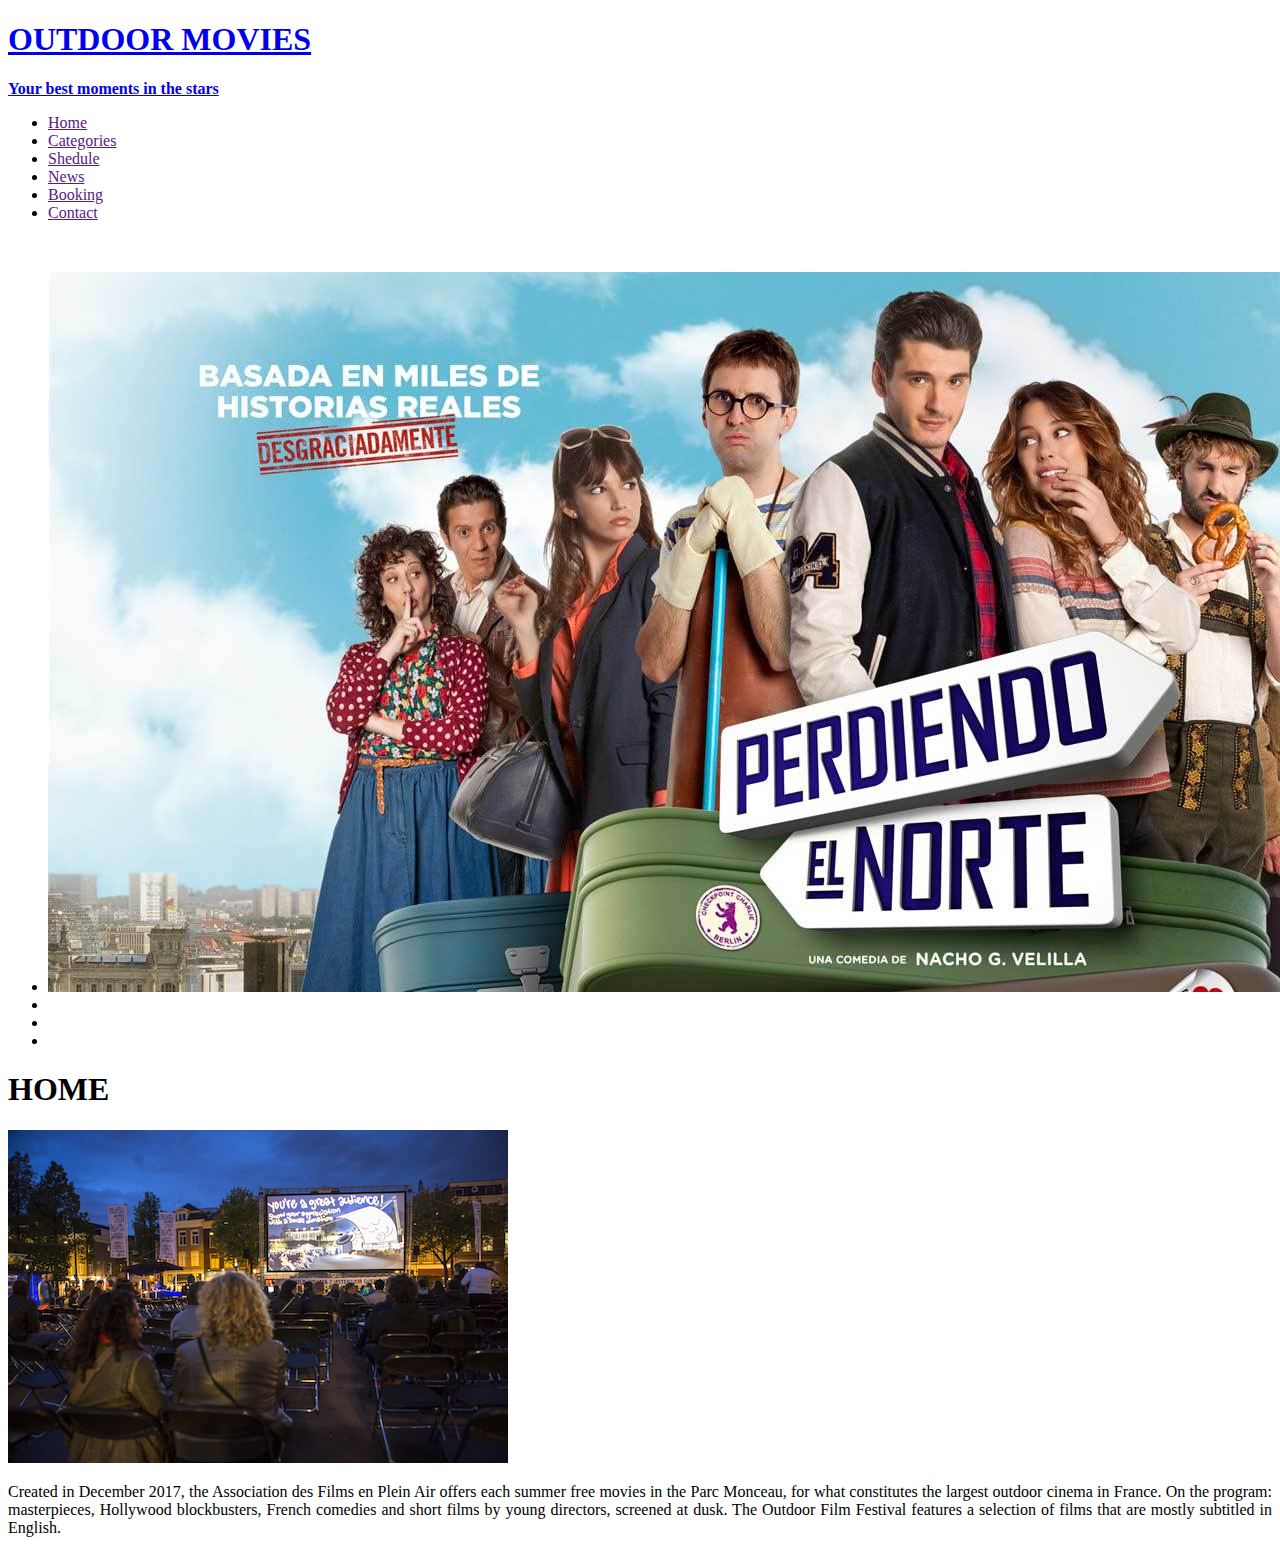
==== index.html @ b733ecfb "my new projet" ====
<!DOCTYPE html>
<html lang="en">
    <head>
        <meta charset="UTF-8">
        <link rel="stylesheet" href="css/style.css" />
        <meta name="viewport" content="width=device-width" />
        <title>OUTDOOR FILM &#8211; Your best moments in the stars</title>

    </head>
    <body class="body">
        <header id="header">
            <div id="logo">
                <div id="site-identity"><a href="localhost/outdoor_movies/"><h1>OUTDOOR MOVIES</h1>
                
                    <strong>Your best moments in the stars</strong></a>
                </div>
            </div>

            <!--Nav Main-->
            <nav id="navmain">

                <div id="menu">
                    <ul id="navbar">
                        <li id="home"><a href="">Home</a></li>
                        <li id="categories"><a href=""> Categories</a></li>
                        <li id="shedule"><a href=""> Shedule</a></li>
                        <li id="news"><a href=""> News </a></li>
                        <li id="booking"><a href=""> Booking</a></li>
                        <li id="contact"><a href=""> Contact</a></li>

                    </ul>

                </div>

            </nav>

        </header>
        <div id="header-spacer">
				&nbsp;
        </div>
        
        <!--Section Slider-->
        <div id="slide content">
            <section class="slider">
                <div class="slide">
                    <ul class="slade">
                        <li><img src="img/Perdiendo-el-Norte.jpg"/> </li>
                        <li><img src=""/> </li>
                        <li><img src=""/> </li>
                        <li><img src=""/> </li>
                    </ul>
                </div>
            </section>
        </div>

        <!--Content-->
        <div id="main-content-wrapper">
            <div id="main-contain">
                <article id="post">
                    <h1>HOME</h1>

                    <div class="page-content">
                        <article class="article1">
                            <div class="img">
                                    <p><img class="aligncenter" src="img/film_festival_parc_shutterstock_220181725.jpg" alt="Outdoor film screenings are back in fashion!" /></p>
                                    <p style="text-align: justify">
                                            Created in December 2017, the Association des Films en Plein Air offers each summer free movies in the Parc Monceau, for what constitutes the largest outdoor cinema in France. On the program: masterpieces, Hollywood blockbusters, French comedies and short films by 
                                            young directors, screened at dusk.
                                            The Outdoor Film Festival features a selection of films that are mostly 
                                            subtitled in English.
                                    </p>
                           </div>
                        </article>
                    </div>
                </article>
            </div>


        </div>

    </body>







</html>
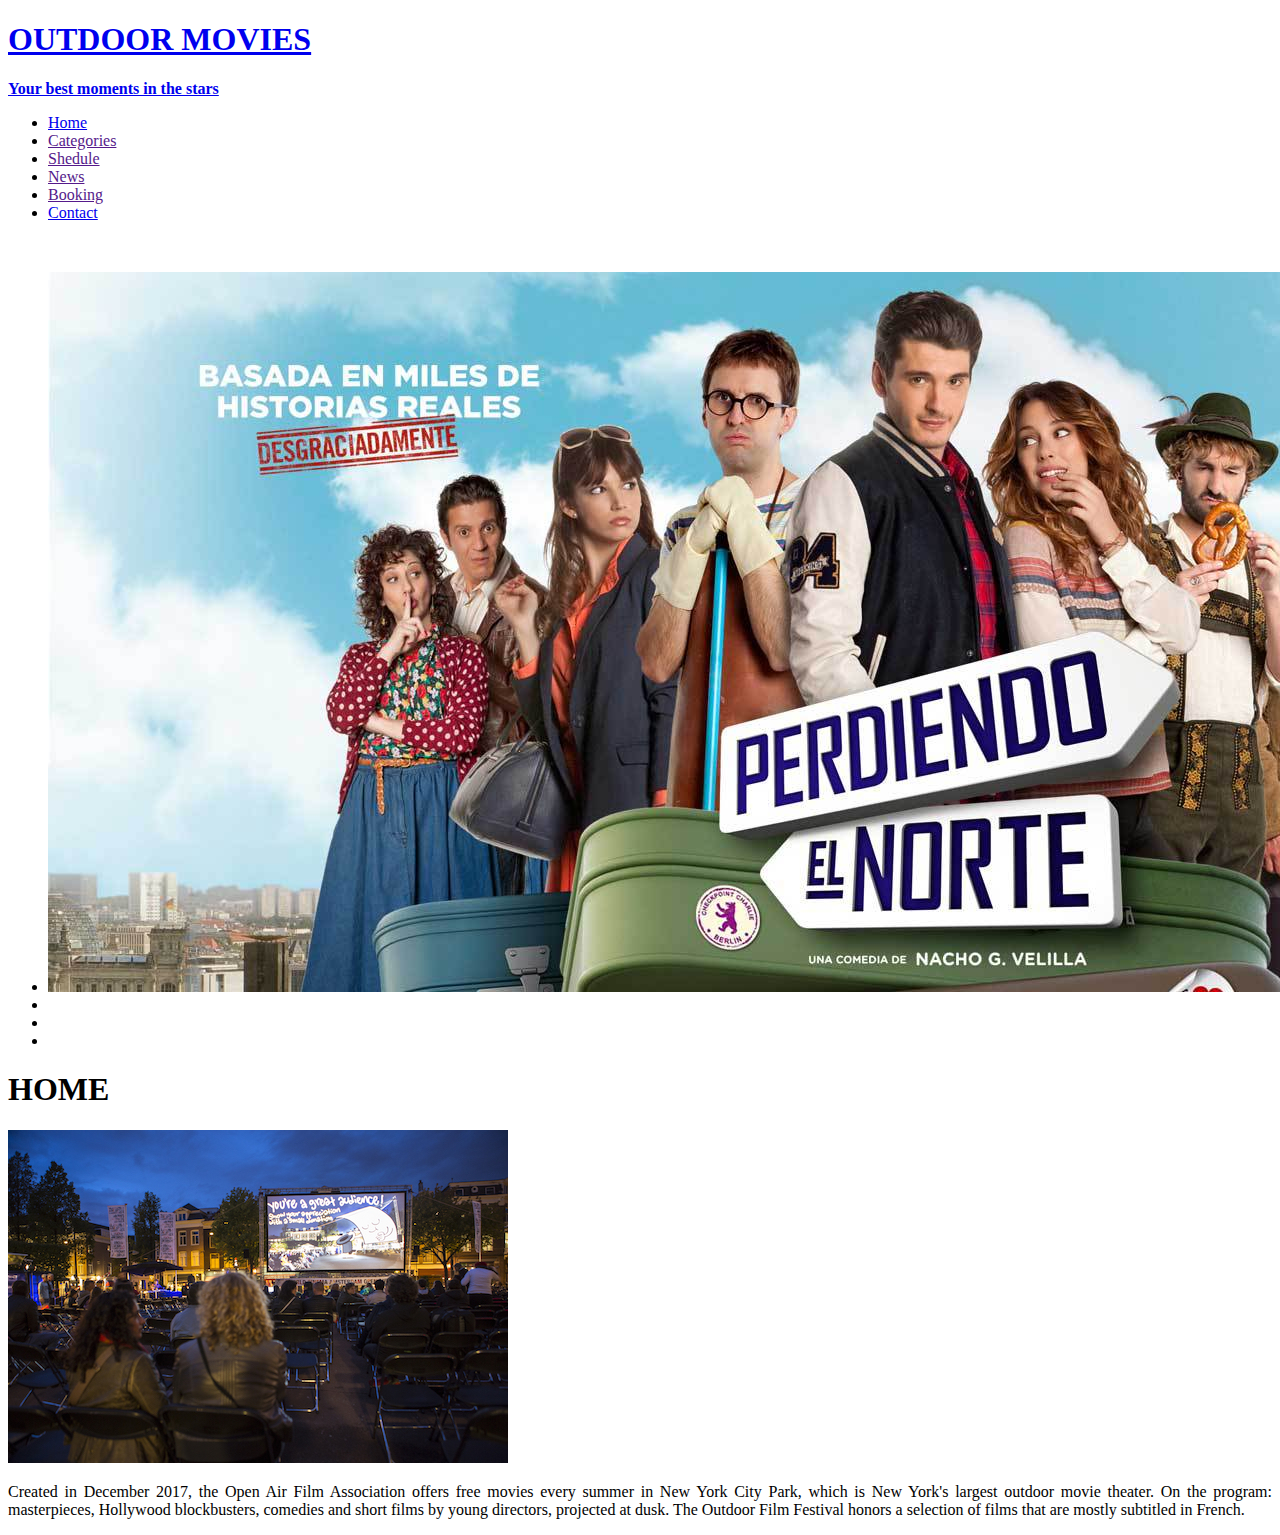
==== commit 49cc0854: "create contact and booking file" ====
--- a/index.html
+++ b/index.html
@@ -10,7 +10,7 @@
     <body class="body">
         <header id="header">
             <div id="logo">
-                <div id="site-identity"><a href="localhost/outdoor_movies/"><h1>OUTDOOR MOVIES</h1>
+                <div id="site-identity"><a href="index.html"><h1>OUTDOOR MOVIES</h1>
                 
                     <strong>Your best moments in the stars</strong></a>
                 </div>
@@ -21,12 +21,12 @@
 
                 <div id="menu">
                     <ul id="navbar">
-                        <li id="home"><a href="">Home</a></li>
+                        <li id="home"><a href="localhost/outdoor_movies/index.html">Home</a></li>
                         <li id="categories"><a href=""> Categories</a></li>
                         <li id="shedule"><a href=""> Shedule</a></li>
                         <li id="news"><a href=""> News </a></li>
                         <li id="booking"><a href=""> Booking</a></li>
-                        <li id="contact"><a href=""> Contact</a></li>
+                        <li id="contact"><a href="contact.html"> Contact</a></li>
 
                     </ul>
 
@@ -64,10 +64,10 @@
                             <div class="img">
                                     <p><img class="aligncenter" src="img/film_festival_parc_shutterstock_220181725.jpg" alt="Outdoor film screenings are back in fashion!" /></p>
                                     <p style="text-align: justify">
-                                            Created in December 2017, the Association des Films en Plein Air offers each summer free movies in the Parc Monceau, for what constitutes the largest outdoor cinema in France. On the program: masterpieces, Hollywood blockbusters, French comedies and short films by 
-                                            young directors, screened at dusk.
-                                            The Outdoor Film Festival features a selection of films that are mostly 
-                                            subtitled in English.
+                                            Created in December 2017, the Open Air Film Association offers free movies every summer in New York City Park, which is New York's 
+                                            largest outdoor movie theater. On the program: masterpieces, 
+                                            Hollywood blockbusters, comedies and short films by young directors, projected at dusk.
+                                            The Outdoor Film Festival honors a selection of films that are mostly subtitled in French.
                                     </p>
                            </div>
                         </article>
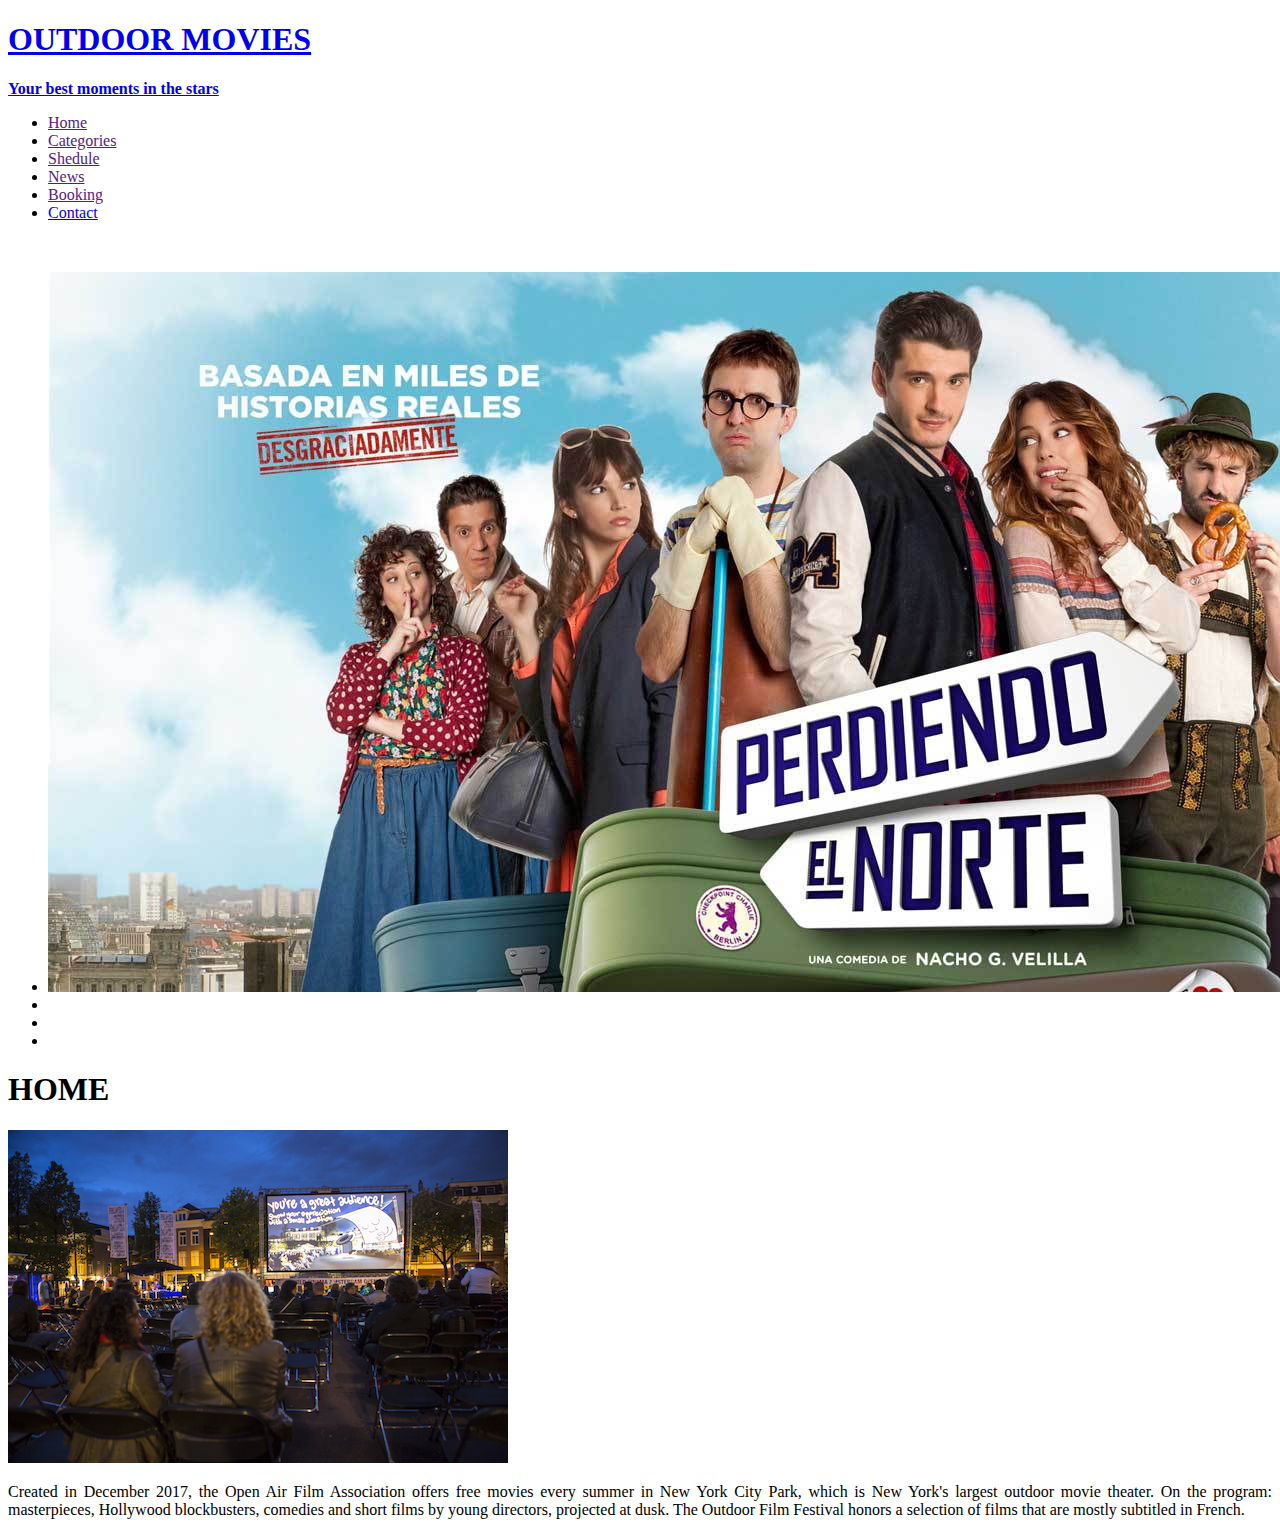
==== commit eb373ac8: "cool" ====
--- a/index.html
+++ b/index.html
@@ -21,7 +21,7 @@
 
                 <div id="menu">
                     <ul id="navbar">
-                        <li id="home"><a href="localhost/outdoor_movies/index.html">Home</a></li>
+                        <li id="home"><a href="">Home</a></li>
                         <li id="categories"><a href=""> Categories</a></li>
                         <li id="shedule"><a href=""> Shedule</a></li>
                         <li id="news"><a href=""> News </a></li>
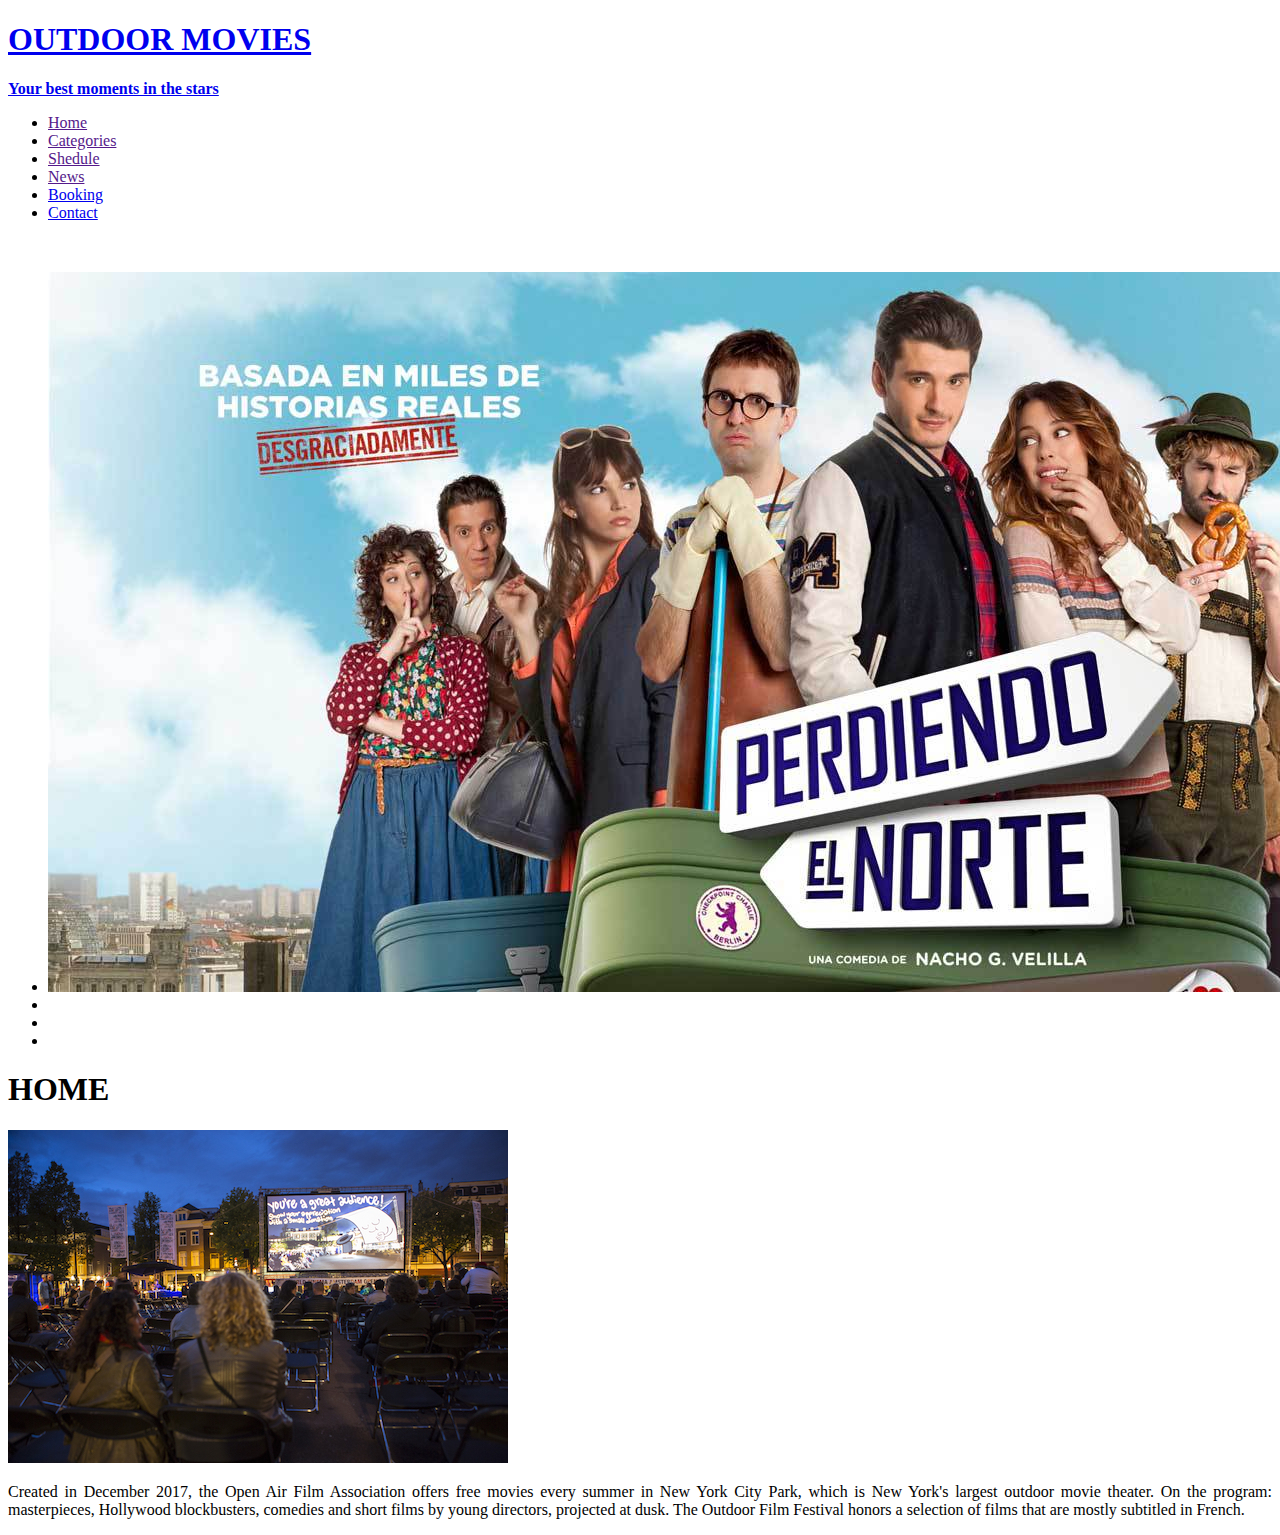
==== commit 1c5f6eaa: "cool" ====
--- a/index.html
+++ b/index.html
@@ -25,7 +25,7 @@
                         <li id="categories"><a href=""> Categories</a></li>
                         <li id="shedule"><a href=""> Shedule</a></li>
                         <li id="news"><a href=""> News </a></li>
-                        <li id="booking"><a href=""> Booking</a></li>
+                        <li id="booking"><a href="booking.html"> Booking</a></li>
                         <li id="contact"><a href="contact.html"> Contact</a></li>
 
                     </ul>
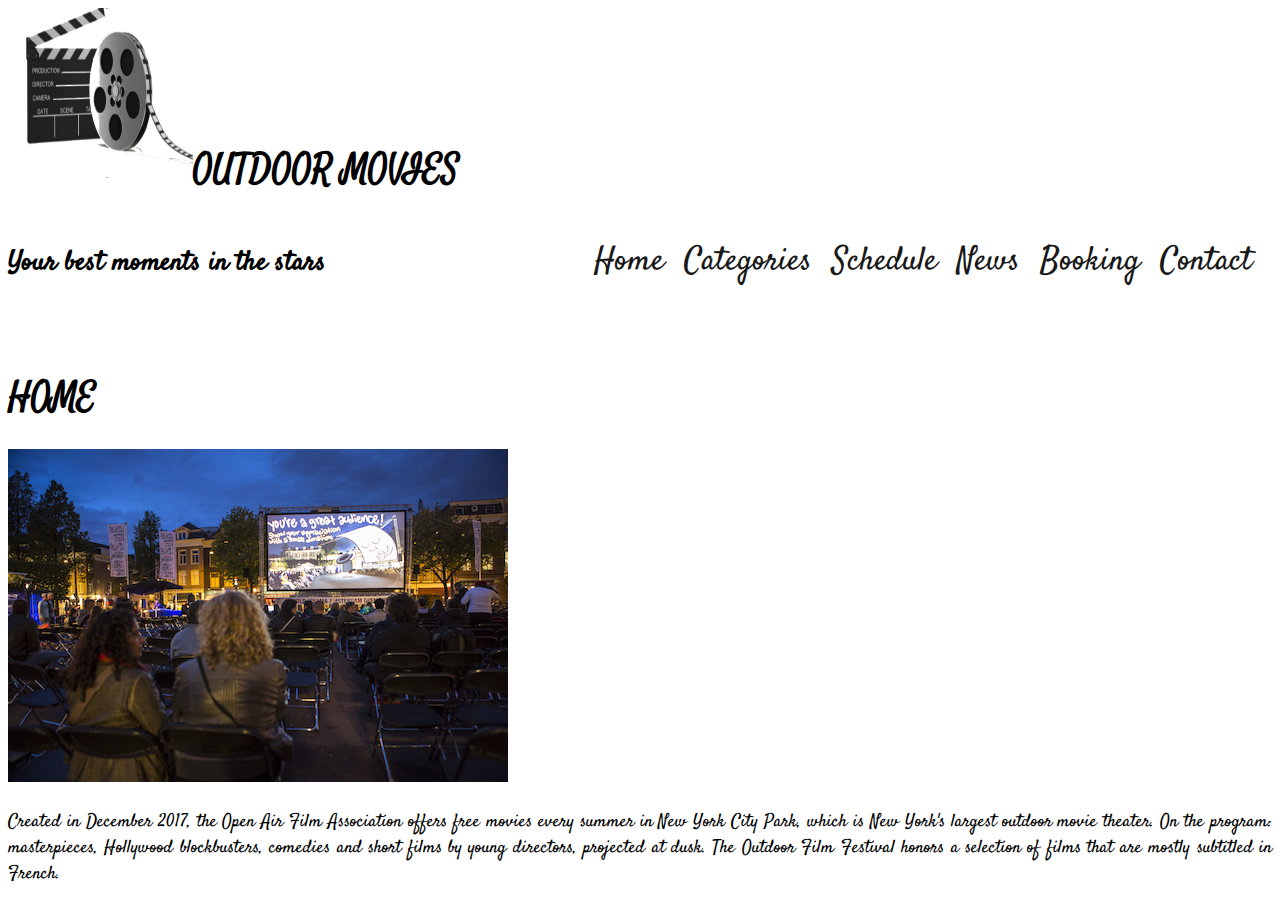
==== commit 17630263: "Creation de new file page" ====
--- a/index.html
+++ b/index.html
@@ -2,19 +2,28 @@
 <html lang="en">
     <head>
         <meta charset="UTF-8">
-        <link rel="stylesheet" href="css/style.css" />
+        <link rel="stylesheet" href="css/style.css" />  
+        <link href="https://fonts.googleapis.com/css?family=Satisfy" rel="stylesheet">
+        <style>
+            @import url('https://fonts.googleapis.com/css?family=Satisfy');
+         </style>
         <meta name="viewport" content="width=device-width" />
         <title>OUTDOOR FILM &#8211; Your best moments in the stars</title>
 
     </head>
     <body class="body">
         <header id="header">
+
+        <div id="title">    
             <div id="logo">
-                <div id="site-identity"><a href="index.html"><h1>OUTDOOR MOVIES</h1>
+                <img src="img/logo.png" style="width: 170px; height: 170px; margin-left: 15px"/>
+                <h1>OUTDOOR MOVIES</h1>
                 
-                    <strong>Your best moments in the stars</strong></a>
-                </div>
+                            
             </div>
+            <h2>Your best moments in the stars</h2>
+        </div>
+        
 
             <!--Nav Main-->
             <nav id="navmain">
@@ -23,7 +32,7 @@
                     <ul id="navbar">
                         <li id="home"><a href="">Home</a></li>
                         <li id="categories"><a href=""> Categories</a></li>
-                        <li id="shedule"><a href=""> Shedule</a></li>
+                        <li id="shedule"><a href=""> Schedule</a></li>
                         <li id="news"><a href=""> News </a></li>
                         <li id="booking"><a href="booking.html"> Booking</a></li>
                         <li id="contact"><a href="contact.html"> Contact</a></li>
@@ -33,6 +42,7 @@
                 </div>
 
             </nav>
+            
 
         </header>
         <div id="header-spacer">
@@ -40,14 +50,16 @@
         </div>
         
         <!--Section Slider-->
-        <div id="slide content">
+        <div id="slide">
             <section class="slider">
                 <div class="slide">
                     <ul class="slade">
-                        <li><img src="img/Perdiendo-el-Norte.jpg"/> </li>
+                      <!--
+                          <li><img src=""/> </li>
                         <li><img src=""/> </li>
                         <li><img src=""/> </li>
                         <li><img src=""/> </li>
+                      -->  
                     </ul>
                 </div>
             </section>
@@ -63,7 +75,7 @@
                         <article class="article1">
                             <div class="img">
                                     <p><img class="aligncenter" src="img/film_festival_parc_shutterstock_220181725.jpg" alt="Outdoor film screenings are back in fashion!" /></p>
-                                    <p style="text-align: justify">
+                                    <p>
                                             Created in December 2017, the Open Air Film Association offers free movies every summer in New York City Park, which is New York's 
                                             largest outdoor movie theater. On the program: masterpieces, 
                                             Hollywood blockbusters, comedies and short films by young directors, projected at dusk.
--- a/css/style.css
+++ b/css/style.css
@@ -0,0 +1,52 @@
+body  {
+    font-family: 'Satisfy', cursive, Liberation Serif, sans-serif, Times New Roman, Times, serif;
+    font-size: 18px;
+   
+    
+}
+
+p {
+    text-align: justify;
+    font-size: 18px;
+    
+}
+
+header {
+    background: url('img/separator.png') repeat-x bottom;
+    display: flex;
+    justify-content:space-between; 
+    align-items: flex-end;
+}
+
+#logo{
+    display: flex;
+    flex-direction: row;
+    align-items: baseline;
+
+}
+
+ul{
+    list-style-type: none;
+    display: flex;
+}
+
+li{
+    margin-right: 20px;
+    font-size: 25px;
+}
+
+#navbar a{
+    font-size: 1.3em;
+    color: #181818;
+    text-decoration: none;
+}
+
+
+#navbar a:hover{
+    color: #760001;
+    border-bottom: 3px solid #760001;
+}
+
+#slide{
+    
+}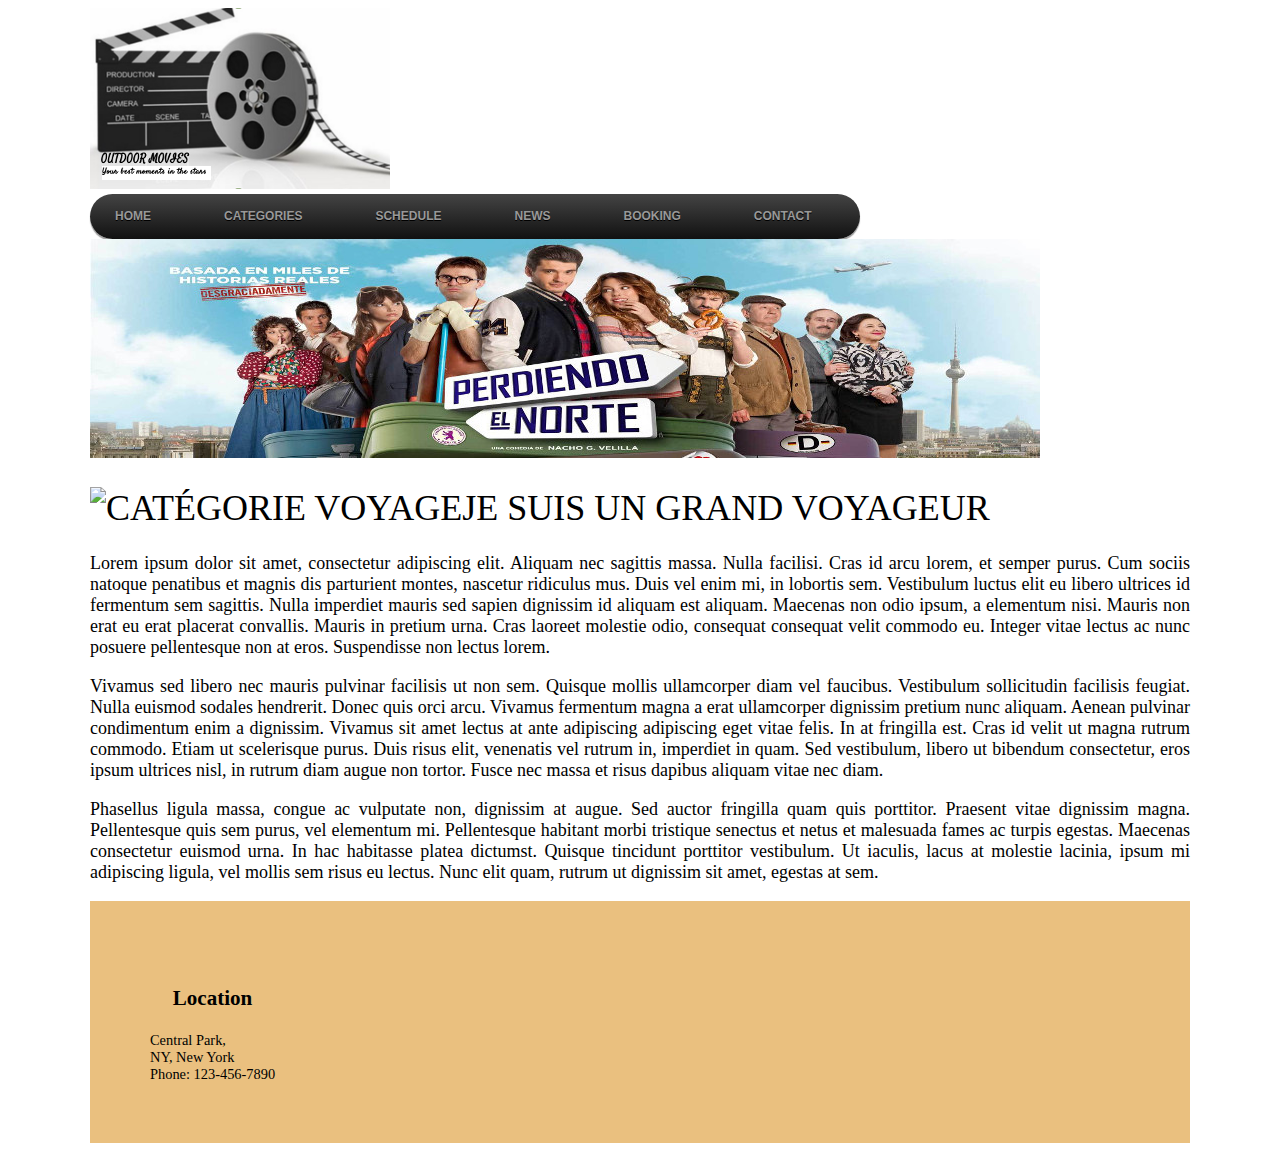
==== commit 2023876d: "main menu" ====
--- a/index.html
+++ b/index.html
@@ -1,101 +1,104 @@
 <!DOCTYPE html>
-<html lang="en">
-    <head>
-        <meta charset="UTF-8">
-        <link rel="stylesheet" href="css/style.css" />  
-        <link href="https://fonts.googleapis.com/css?family=Satisfy" rel="stylesheet">
-        <style>
-            @import url('https://fonts.googleapis.com/css?family=Satisfy');
-         </style>
-        <meta name="viewport" content="width=device-width" />
-        <title>OUTDOOR FILM &#8211; Your best moments in the stars</title>
+<html>
 
-    </head>
-    <body class="body">
-        <header id="header">
+<head>
+    <meta charset="UTF-8">
+    <link rel="stylesheet" href="css/style.css" />
+    <link href="https://fonts.googleapis.com/css?family=Satisfy" rel="stylesheet">
+    <style>
+        @import url('https://fonts.googleapis.com/css?family=Satisfy');
+    </style>
+    <meta name="viewport" content="width=device-width" />
+    <title>OUTDOOR FILM &#8211; Your best moments in the stars</title>
+</head>
 
-        <div id="title">    
-            <div id="logo">
-                <img src="img/logo.png" style="width: 170px; height: 170px; margin-left: 15px"/>
-                <h1>OUTDOOR MOVIES</h1>
-                
-                            
-            </div>
-            <h2>Your best moments in the stars</h2>
-        </div>
-        
+<body>
+    <div id="main-contain">
+        <header>
+            <div id="nav" class="clear">
+                <div class="title">
+                    <div class="logo">
+                        <img src="img/LOLO.png" alt="OutDoor Movies" />
 
-            <!--Nav Main-->
-            <nav id="navmain">
-
-                <div id="menu">
-                    <ul id="navbar">
-                        <li id="home"><a href="">Home</a></li>
-                        <li id="categories"><a href=""> Categories</a></li>
-                        <li id="shedule"><a href=""> Schedule</a></li>
-                        <li id="news"><a href=""> News </a></li>
-                        <li id="booking"><a href="booking.html"> Booking</a></li>
-                        <li id="contact"><a href="contact.html"> Contact</a></li>
-
-                    </ul>
+                    </div>
 
                 </div>
 
-            </nav>
-            
+                <div class="nav-list">
+                   
 
+                        <ul id="menu">
+                            <li><a href="index.html">Home</a></li>
+                            <li>
+                                <a href="categories.html">Categories</a>
+                                <ul>
+                                    <li><a href="#">Actions</a></li>
+                                    <li><a href="#">Dramas</a></li>
+                                    <li><a href="#">Fictions</a></li>
+                                    
+                                </ul>
+                            </li>
+
+                            <li><a href="schedule.html">Schedule</a></li>
+                            <li><a href="news.html">News</a></li>
+                            <li><a href="booking.html">Booking</a></li>
+                            <li><a href="contact.html">Contact</a></li>
+                        </ul>
+                    
+
+                </div>
+            </div>
         </header>
-        <div id="header-spacer">
-				&nbsp;
-        </div>
-        
-        <!--Section Slider-->
-        <div id="slide">
-            <section class="slider">
-                <div class="slide">
-                    <ul class="slade">
-                      <!--
-                          <li><img src=""/> </li>
-                        <li><img src=""/> </li>
-                        <li><img src=""/> </li>
-                        <li><img src=""/> </li>
-                      -->  
-                    </ul>
-                </div>
-            </section>
+
+        <div id="banner">
+            <div id="slider">
+                <img src="img/p12.jpg" alt="" />
+            </div>
         </div>
 
-        <!--Content-->
-        <div id="main-content-wrapper">
-            <div id="main-contain">
-                <article id="post">
-                    <h1>HOME</h1>
+        <section>
+            <article>
+                <h1><img src="images/ico_epingle.png" alt="Catégorie voyage" class="ico_categorie" />Je suis un grand
+                    voyageur</h1>
+                <p>Lorem ipsum dolor sit amet, consectetur adipiscing elit. Aliquam nec sagittis massa. Nulla facilisi.
+                    Cras id arcu lorem, et semper purus. Cum sociis natoque penatibus et magnis dis parturient montes,
+                    nascetur ridiculus mus. Duis vel enim mi, in lobortis sem. Vestibulum luctus elit eu libero ultrices
+                    id fermentum sem sagittis. Nulla imperdiet mauris sed sapien dignissim id aliquam est aliquam.
+                    Maecenas non odio ipsum, a elementum nisi. Mauris non erat eu erat placerat convallis. Mauris in
+                    pretium urna. Cras laoreet molestie odio, consequat consequat velit commodo eu. Integer vitae lectus
+                    ac nunc posuere pellentesque non at eros. Suspendisse non lectus lorem.</p>
+                <p>Vivamus sed libero nec mauris pulvinar facilisis ut non sem. Quisque mollis ullamcorper diam vel
+                    faucibus. Vestibulum sollicitudin facilisis feugiat. Nulla euismod sodales hendrerit. Donec quis
+                    orci arcu. Vivamus fermentum magna a erat ullamcorper dignissim pretium nunc aliquam. Aenean
+                    pulvinar condimentum enim a dignissim. Vivamus sit amet lectus at ante adipiscing adipiscing eget
+                    vitae felis. In at fringilla est. Cras id velit ut magna rutrum commodo. Etiam ut scelerisque purus.
+                    Duis risus elit, venenatis vel rutrum in, imperdiet in quam. Sed vestibulum, libero ut bibendum
+                    consectetur, eros ipsum ultrices nisl, in rutrum diam augue non tortor. Fusce nec massa et risus
+                    dapibus aliquam vitae nec diam.</p>
+                <p>Phasellus ligula massa, congue ac vulputate non, dignissim at augue. Sed auctor fringilla quam quis
+                    porttitor. Praesent vitae dignissim magna. Pellentesque quis sem purus, vel elementum mi.
+                    Pellentesque habitant morbi tristique senectus et netus et malesuada fames ac turpis egestas.
+                    Maecenas consectetur euismod urna. In hac habitasse platea dictumst. Quisque tincidunt porttitor
+                    vestibulum. Ut iaculis, lacus at molestie lacinia, ipsum mi adipiscing ligula, vel mollis sem risus
+                    eu lectus. Nunc elit quam, rutrum ut dignissim sit amet, egestas at sem.</p>
+            </article>
+        </section>
 
-                    <div class="page-content">
-                        <article class="article1">
-                            <div class="img">
-                                    <p><img class="aligncenter" src="img/film_festival_parc_shutterstock_220181725.jpg" alt="Outdoor film screenings are back in fashion!" /></p>
-                                    <p>
-                                            Created in December 2017, the Open Air Film Association offers free movies every summer in New York City Park, which is New York's 
-                                            largest outdoor movie theater. On the program: masterpieces, 
-                                            Hollywood blockbusters, comedies and short films by young directors, projected at dusk.
-                                            The Outdoor Film Festival honors a selection of films that are mostly subtitled in French.
-                                    </p>
-                           </div>
-                        </article>
-                    </div>
-                </article>
+        <footer>
+
+            <div id="foot">
+                <div class="address">
+                    <h3>Location</h3>
+                    <p class="lead mb-0">Central Park,
+                        <br> NY, New York
+                        <br> Phone: 123-456-7890
+                    </p>
+                </div>
             </div>
 
 
-        </div>
-
-    </body>
-
-
-
-
-
-
+        </footer>
+    </div>
+</body>
 
 </html>--- a/css/style.css
+++ b/css/style.css
@@ -1,52 +1,298 @@
 body  {
-    font-family: 'Satisfy', cursive, Liberation Serif, sans-serif, Times New Roman, Times, serif;
+    font-family: Liberation Serif, sans-serif, Times New Roman, Times, serif;
     font-size: 18px;
-   
-    
-}
-
-p {
+    
+}
+
+p{
     text-align: justify;
+    font-weight: 18px;
+}
+
+#main-contain{
+    width: 1100px;
+    margin: auto;
+}
+
+section h1, footer h1, nav a{
+    font-weight: normal;
+    text-transform: uppercase;
+}
+
+
+header {
+    background: url("img/separator.png") repeat-x bottom;
+    display: flex;
+    justify-content: space-between;
+    flex-wrap: wrap;
+    align-items: flex-end;
+}
+
+.title{
+    display: flex;
+    flex-direction: column;
+}
+
+
+
+#logo{
+    width: 59px;
+    height: 60px;
+    float: left;
+}
+
+
+
+
+/*****/
+
+/* Principal */
+#menu{
+    width: 100%;
+    margin: 0;
+    padding: 10px 0 0 0;
+    list-style: none;
+    background: #111;
+    background: -moz-linear-gradient(#444, #111);
+    background: -webkit-gradient(linear,left bottom,left top,color-stop(0, #111),color-stop(1, #444));
+    background: -webkit-linear-gradient(#444, #111);
+    background: -o-linear-gradient(#444, #111);
+    background: -ms-linear-gradient(#444, #111);
+    background: linear-gradient(#444, #111);
+    -moz-border-radius: 50px;
+    border-radius: 50px;
+    -moz-box-shadow: 0 2px 1px #9c9c9c;
+    -webkit-box-shadow: 0 2px 1px #9c9c9c;
+    box-shadow: 0 2px 1px #9c9c9c;
+    
+}
+
+#menu li{
+    float: left;
+    padding: 0 0 10px 0;
+    position: relative;
+    margin-right: 23px;
+    
+}
+
+
+
+
+
+#menu a{
+    float: left;
+    height: 25px;
+    padding: 0 25px;
+    color: #999;
+    text-transform: uppercase;
+    font: bold 12px/25px Arial, Helvetica;
+    text-decoration: none;
+    text-shadow: 0 1px 0 #000;
+}
+
+#menu li:hover > a{
+    color: #fafafa;
+}
+
+*html #menu li a:hover{ /* IE6 */
+    color: #fafafa;
+}
+
+#menu li:hover > ul{
+    display: block;
+}
+
+/* Sous-menu */
+
+#menu ul{
+list-style: none;
+margin: 0;
+padding: 0;
+display: none;
+position: absolute;
+top: 35px;
+left: 0;
+z-index: 99999;
+background: #444;
+background: -moz-linear-gradient(#444, #111);
+background: -webkit-gradient(linear,left bottom,left top,color-stop(0, #111),color-stop(1, #444));
+background: -webkit-linear-gradient(#444, #111);
+background: -o-linear-gradient(#444, #111);
+background: -ms-linear-gradient(#444, #111);
+background: linear-gradient(#444, #111);
+-moz-border-radius: 5px;
+border-radius: 5px;
+}
+
+#menu ul li{
+float: none;
+margin: 0;
+padding: 0;
+display: block;
+-moz-box-shadow: 0 1px 0 #111111, 0 2px 0 #777777;
+-webkit-box-shadow: 0 1px 0 #111111, 0 2px 0 #777777;
+box-shadow: 0 1px 0 #111111, 0 2px 0 #777777;
+
+}
+
+#menu ul li:last-child{
+-moz-box-shadow: none;
+-webkit-box-shadow: none;
+box-shadow: none;
+}
+
+#menu ul a{
+padding: 10px;
+height: auto;
+line-height: 1;
+display: block;
+white-space: nowrap;
+float: none;
+text-transform: none;
+}
+
+*html #menu ul a{ 
+    height: 10px;
+    width: 150px;
+}
+
+*:first-child+html #menu ul a{ 
+    height: 10px;
+    width: 150px;
+}
+
+#menu ul a:hover{
+    background: #0186ba;
+    background: -moz-linear-gradient(#04acec,  #0186ba);
+    background: -webkit-gradient(linear, left top, left bottom, from(#04acec), to(#0186ba));
+    background: -webkit-linear-gradient(#04acec,  #0186ba);
+    background: -o-linear-gradient(#04acec,  #0186ba);
+    background: -ms-linear-gradient(#04acec,  #0186ba);
+    background: linear-gradient(#04acec,  #0186ba);
+}
+
+#menu ul li:first-child a{
+-moz-border-radius: 5px 5px 0 0;
+-webkit-border-radius: 5px 5px 0 0;
+border-radius: 5px 5px 0 0;
+}
+
+#menu ul li:first-child a:after{
+content: '';
+position: absolute;
+left: 30px;
+top: -8px;
+width: 0;
+height: 0;
+border-left: 5px solid transparent;
+border-right: 5px solid transparent;
+border-bottom: 8px solid #444;
+}
+
+#menu ul li:first-child a:hover:after{
+border-bottom-color: #04acec;
+}
+
+#menu ul li:last-child a{
+-moz-border-radius: 0 0 5px 5px;
+-webkit-border-radius: 0 0 5px 5px;
+border-radius: 0 0 5px 5px;
+}
+
+/* Rétablissement du flottement */
+#menu:after{
+    visibility: hidden;
+    display: block;
+    font-size: 0;
+    content: " ";
+    clear: both;
+    height: 0;
+}
+
+* html #menu             { zoom: 1; } /* IE6 */
+*:first-child+html #menu { zoom: 1; } /* IE7 */
+
+
+
+
+
+
+/******
+nav > ul{
+    display: flex;
+	position: relative;
+	margin-bottom: 40px; 
+    color: #373a3c;
+    float: right;
+    list-style-type: none;
+
+    margin: 0px;
+    padding: 0px;   
+}
+
+
+
+
+#nav .logo{
+    float: left;
+} 
+
+#nav .nav-list { 
+	float: right;
+	font-weight: bold;
+	font-size: 16px;
+}
+
+#nav .nav-list a { 
+    color: #000;
+    text-decoration: none;
     font-size: 18px;
-    
-}
-
-header {
-    background: url('img/separator.png') repeat-x bottom;
-    display: flex;
-    justify-content:space-between; 
-    align-items: flex-end;
-}
-
-#logo{
-    display: flex;
-    flex-direction: row;
-    align-items: baseline;
-
-}
-
-ul{
-    list-style-type: none;
-    display: flex;
-}
-
-li{
-    margin-right: 20px;
-    font-size: 25px;
-}
-
-#navbar a{
-    font-size: 1.3em;
-    color: #181818;
-    text-decoration: none;
-}
-
-
-#navbar a:hover{
-    color: #760001;
-    border-bottom: 3px solid #760001;
-}
-
-#slide{
-    
-}+    font-weight: bold;
+}
+
+ul.navbar {
+	display: block;
+	text-align: right;
+    margin: 15% 0 0 0;
+    display: block;
+}
+
+.navbar li {
+	font-size: 16px;
+	display: inline;
+	margin-right: 23px;
+}
+
+/********************?/
+
+
+
+/* Footer */
+
+footer
+{
+    display: flex;
+    background:  #EAC07F;
+    padding-top: 25px;
+    color: black;
+    
+}
+
+.address{
+    
+    text-align: center;
+    margin: 60px;
+
+}
+
+footer p, footer ul
+{
+    font-size: 0.8em;
+}
+
+footer h1
+{
+    font-size: 1.1em;
+}
+
+
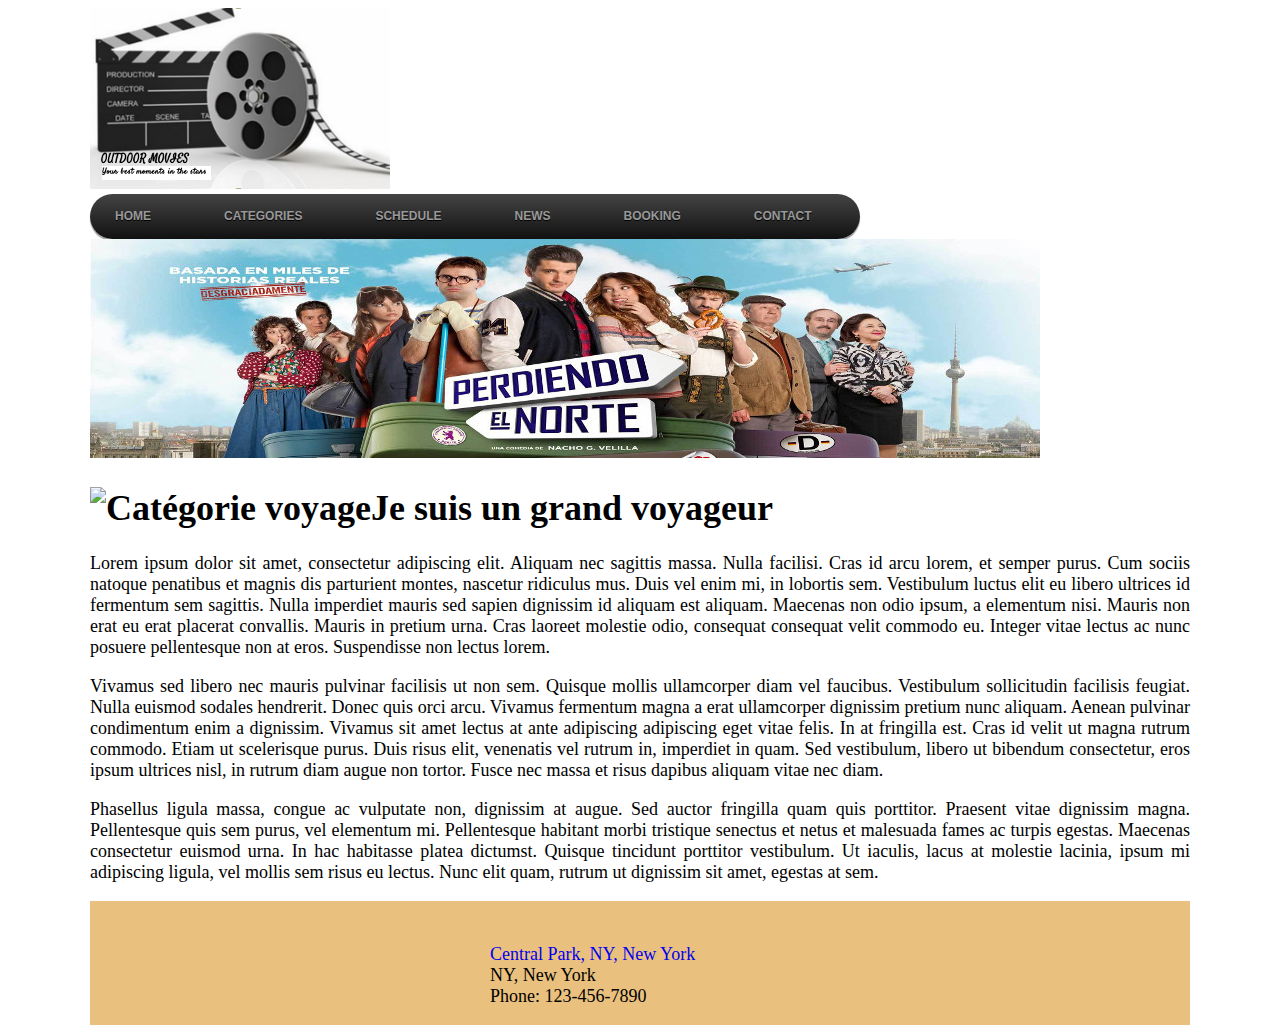
==== commit 2487f960: "add the contact form" ====
--- a/index.html
+++ b/index.html
@@ -8,7 +8,7 @@
     <style>
         @import url('https://fonts.googleapis.com/css?family=Satisfy');
     </style>
-    <meta name="viewport" content="width=device-width" />
+    <meta name="viewport" content="width=device-width, initial-scale=1">
     <title>OUTDOOR FILM &#8211; Your best moments in the stars</title>
 </head>
 
@@ -84,21 +84,21 @@
             </article>
         </section>
 
-        <footer>
+        <footer class="footer">
 
-            <div id="foot">
-                <div class="address">
-                    <h3>Location</h3>
-                    <p class="lead mb-0">Central Park,
+            <div class="map">
+                    <p> <a href="https://goo.gl/maps/g3VGrzSTog82">Central Park, NY, New York</a>
                         <br> NY, New York
                         <br> Phone: 123-456-7890
                     </p>
-                </div>
             </div>
 
-
+                    
+                    
         </footer>
     </div>
 </body>
 
-</html>+</html>
+
+
--- a/css/style.css
+++ b/css/style.css
@@ -14,7 +14,7 @@
     margin: auto;
 }
 
-section h1, footer h1, nav a{
+section h1, , nav a{
     font-weight: normal;
     text-transform: uppercase;
 }
@@ -75,6 +75,11 @@
     
 }
 
+.nav-list{
+    margin-right: 50px;
+    
+}
+
 
 
 
@@ -278,21 +283,61 @@
     
 }
 
-.address{
-    
+
+
+.footer  a
+{
+    text-decoration: none;
+}
+
+.footer h3 {
     text-align: center;
-    margin: 60px;
-
-}
-
-footer p, footer ul
-{
-    font-size: 0.8em;
-}
-
-footer h1
-{
-    font-size: 1.1em;
-}
-
-
+    margin-right: 23px;
+} 
+
+.map{
+    text-align: center;
+    margin-left: 400px;
+}
+
+
+
+
+/*
+* Contact form
+*/
+
+<style>
+body {font-family: Arial, Helvetica, sans-serif;}
+* {box-sizing: border-box;}
+
+input[type=text], select, textarea {
+  width: 100%;
+  padding: 12px;
+  border: 1px solid #ccc;
+  border-radius: 4px;
+  box-sizing: border-box;
+  margin-top: 6px;
+  margin-bottom: 16px;
+  resize: vertical;
+}
+
+input[type=submit] {
+  background-color: #4CAF50;
+  color: white;
+  padding: 12px 20px;
+  border: none;
+  border-radius: 4px;
+  cursor: pointer;
+}
+
+input[type=submit]:hover {
+  background-color: #45a049;
+}
+
+.container {
+  border-radius: 5px;
+  background-color: #f2f2f2;
+  padding: 20px;
+}
+</style>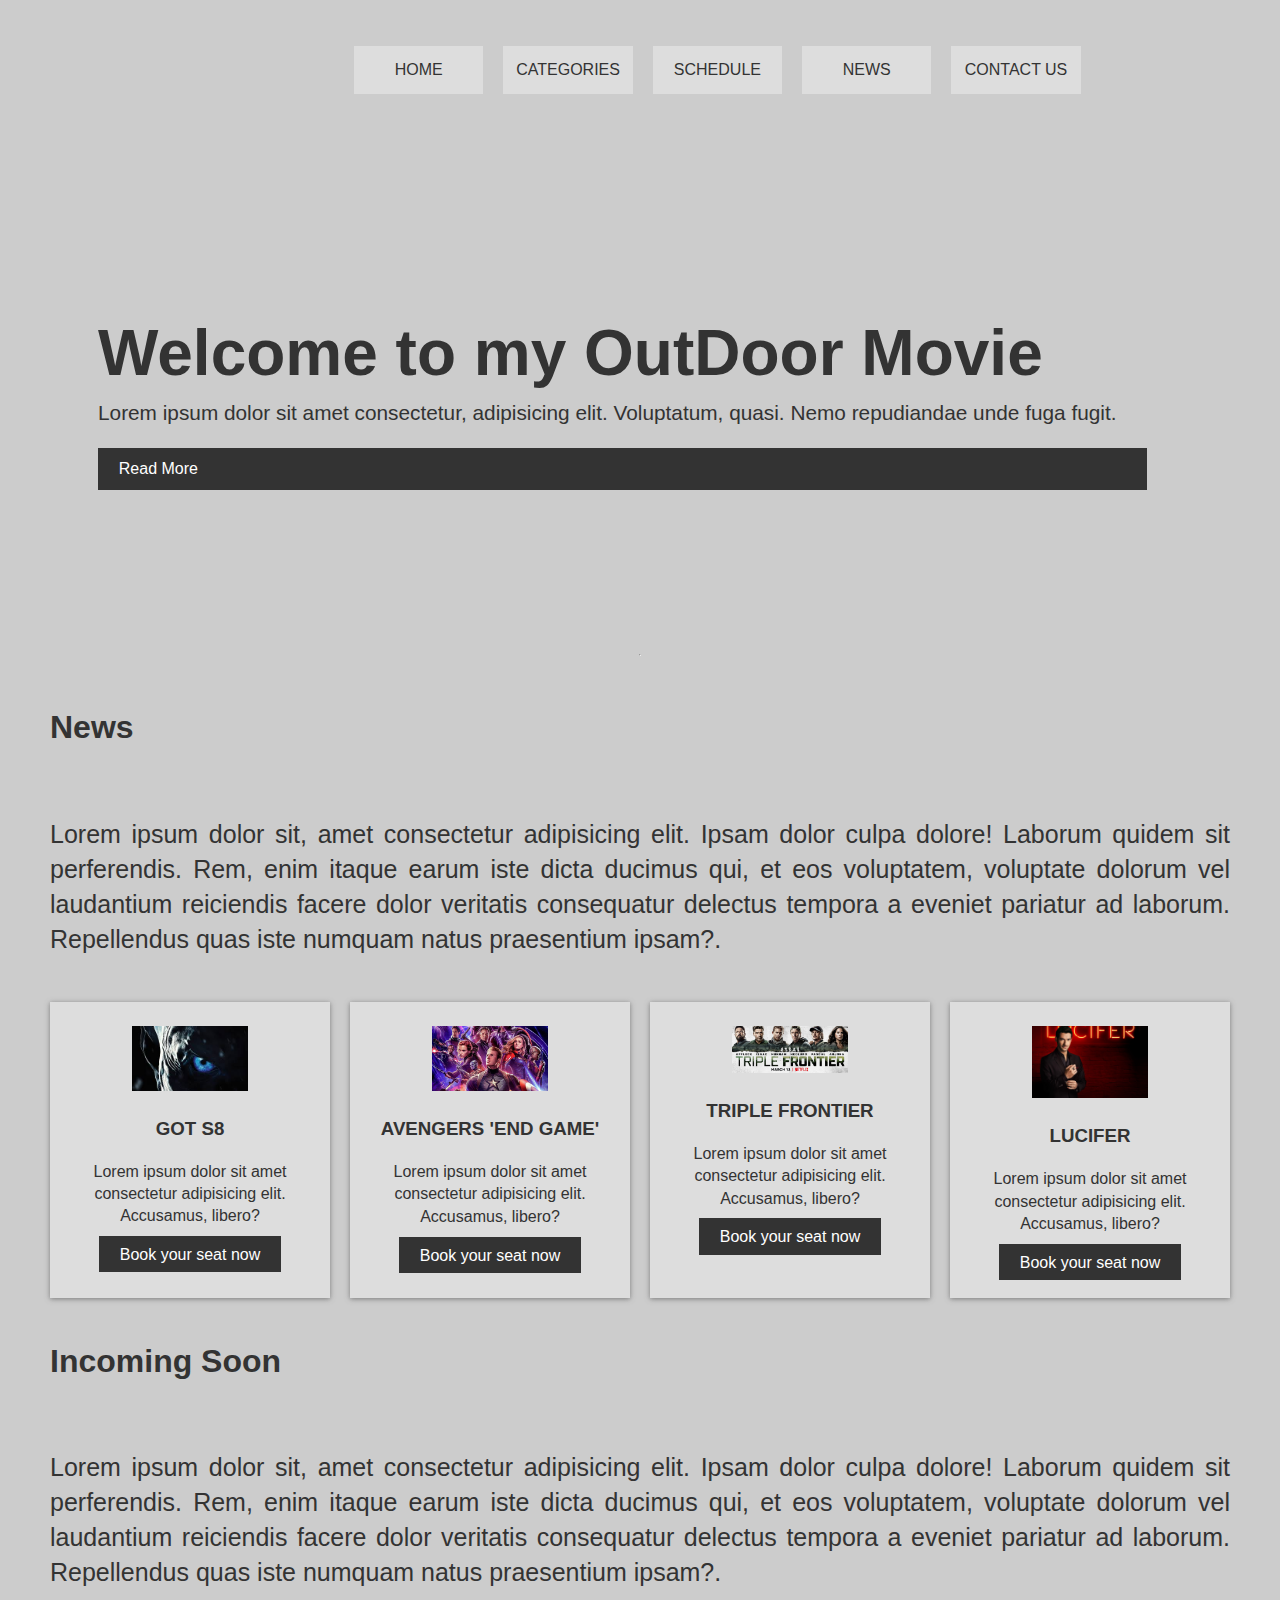
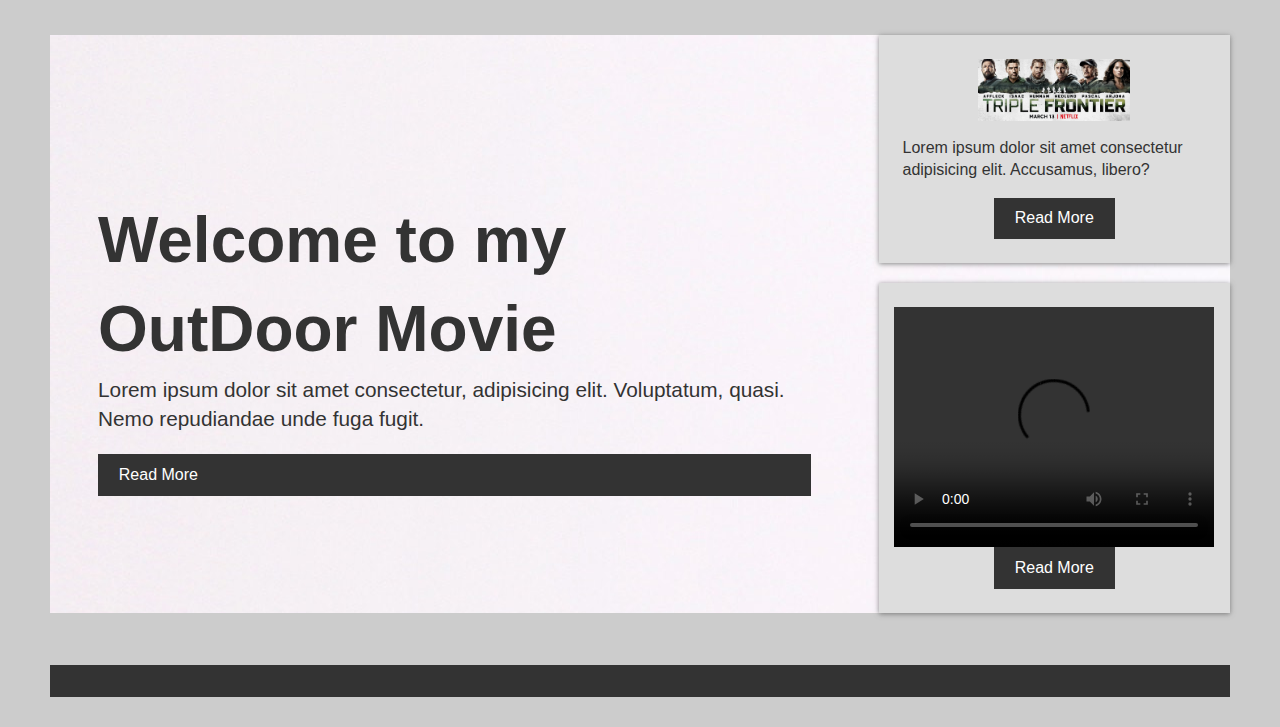
==== commit 3340dae4: "update web site" ====
--- a/index.html
+++ b/index.html
@@ -1,104 +1,202 @@
 <!DOCTYPE html>
-<html>
+<html lang="en">
 
 <head>
     <meta charset="UTF-8">
-    <link rel="stylesheet" href="css/style.css" />
-    <link href="https://fonts.googleapis.com/css?family=Satisfy" rel="stylesheet">
-    <style>
-        @import url('https://fonts.googleapis.com/css?family=Satisfy');
-    </style>
-    <meta name="viewport" content="width=device-width, initial-scale=1">
-    <title>OUTDOOR FILM &#8211; Your best moments in the stars</title>
+    <meta name="viewport" content="width=device-width, initial-scale=1.0">
+    <meta http-equiv="X-UA-Compatible" content="ie=edge">
+    <title>OUTDOOR MOVIES</title>
+
+    <link rel="stylesheet" href="https://use.fontawesome.com/releases/v5.8.1/css/all.css"
+        integrity="sha384-50oBUHEmvpQ+1lW4y57PTFmhCaXp0ML5d60M1M7uH2+nqUivzIebhndOJK28anvf" crossorigin="anonymous">
+
+    <link rel="stylesheet" href="css/style.css">
+    <script type="text/javascript" src="js/main.js"></script>
 </head>
 
-<body>
-    <div id="main-contain">
-        <header>
-            <div id="nav" class="clear">
-                <div class="title">
-                    <div class="logo">
-                        <img src="img/LOLO.png" alt="OutDoor Movies" />
-
-                    </div>
-
-                </div>
-
-                <div class="nav-list">
-                   
-
-                        <ul id="menu">
-                            <li><a href="index.html">Home</a></li>
-                            <li>
-                                <a href="categories.html">Categories</a>
-                                <ul>
-                                    <li><a href="#">Actions</a></li>
-                                    <li><a href="#">Dramas</a></li>
-                                    <li><a href="#">Fictions</a></li>
-                                    
-                                </ul>
-                            </li>
-
-                            <li><a href="schedule.html">Schedule</a></li>
-                            <li><a href="news.html">News</a></li>
-                            <li><a href="booking.html">Booking</a></li>
-                            <li><a href="contact.html">Contact</a></li>
-                        </ul>
-                    
-
-                </div>
-            </div>
-        </header>
-
-        <div id="banner">
-            <div id="slider">
-                <img src="img/p12.jpg" alt="" />
-            </div>
-        </div>
-
-        <section>
-            <article>
-                <h1><img src="images/ico_epingle.png" alt="Catégorie voyage" class="ico_categorie" />Je suis un grand
-                    voyageur</h1>
-                <p>Lorem ipsum dolor sit amet, consectetur adipiscing elit. Aliquam nec sagittis massa. Nulla facilisi.
-                    Cras id arcu lorem, et semper purus. Cum sociis natoque penatibus et magnis dis parturient montes,
-                    nascetur ridiculus mus. Duis vel enim mi, in lobortis sem. Vestibulum luctus elit eu libero ultrices
-                    id fermentum sem sagittis. Nulla imperdiet mauris sed sapien dignissim id aliquam est aliquam.
-                    Maecenas non odio ipsum, a elementum nisi. Mauris non erat eu erat placerat convallis. Mauris in
-                    pretium urna. Cras laoreet molestie odio, consequat consequat velit commodo eu. Integer vitae lectus
-                    ac nunc posuere pellentesque non at eros. Suspendisse non lectus lorem.</p>
-                <p>Vivamus sed libero nec mauris pulvinar facilisis ut non sem. Quisque mollis ullamcorper diam vel
-                    faucibus. Vestibulum sollicitudin facilisis feugiat. Nulla euismod sodales hendrerit. Donec quis
-                    orci arcu. Vivamus fermentum magna a erat ullamcorper dignissim pretium nunc aliquam. Aenean
-                    pulvinar condimentum enim a dignissim. Vivamus sit amet lectus at ante adipiscing adipiscing eget
-                    vitae felis. In at fringilla est. Cras id velit ut magna rutrum commodo. Etiam ut scelerisque purus.
-                    Duis risus elit, venenatis vel rutrum in, imperdiet in quam. Sed vestibulum, libero ut bibendum
-                    consectetur, eros ipsum ultrices nisl, in rutrum diam augue non tortor. Fusce nec massa et risus
-                    dapibus aliquam vitae nec diam.</p>
-                <p>Phasellus ligula massa, congue ac vulputate non, dignissim at augue. Sed auctor fringilla quam quis
-                    porttitor. Praesent vitae dignissim magna. Pellentesque quis sem purus, vel elementum mi.
-                    Pellentesque habitant morbi tristique senectus et netus et malesuada fames ac turpis egestas.
-                    Maecenas consectetur euismod urna. In hac habitasse platea dictumst. Quisque tincidunt porttitor
-                    vestibulum. Ut iaculis, lacus at molestie lacinia, ipsum mi adipiscing ligula, vel mollis sem risus
-                    eu lectus. Nunc elit quam, rutrum ut dignissim sit amet, egestas at sem.</p>
-            </article>
+<body id="home">
+    <div class="wrapper">
+
+        <!-- Navigation -->
+        <nav class="main-nav">
+            <ul id="mainURL" class="main">
+
+                <li>
+                    <a href="#">HOME</a>
+                </li>
+
+                <li>
+                    <a href="#">CATEGORIES</a>
+                </li>
+
+                <li>
+                    <a href="#">SCHEDULE</a>
+                </li>
+
+                <li>
+                    <a href="#news">NEWS</a>
+                </li>
+
+                <li>
+                    <a href="#">CONTACT US</a>
+                </li>
+
+
+            </ul>
+        </nav>
+
+        <!--Top container -->
+
+        <section class="top-container">
+
+            <header class="showcase">
+
+                <h1>Welcome to my OutDoor Movie</h1>
+                <p>Lorem ipsum dolor sit amet consectetur, adipisicing elit.
+                    Voluptatum, quasi. Nemo repudiandae unde fuga fugit.</p>
+                <a href="#" class="btn">Read More</a>
+
+
+            </header>
+            <!-- <div class="top-box top-box-a">
+                <video width="320" height="240" controls>
+                    <source src="img/Real Friends.mp4" type="video/mp4">
+                    <source src="movie.ogg" type="video/ogg">
+                    Your browser does not support the video tag.
+                  </video> 
+                 <a href="#" class="btn">Read More</a>
+            </div>
+
+            <div class="top-box top-box-">
+                <video width="320" height="240" controls>
+                    <source src="img/Wolves.mp4" type="video/mp4">
+                    <source src="movie.ogg" type="video/ogg">
+                    Your browser does not support the video tag.
+                  </video> 
+                 <a href="#" class="btn">Read More</a>
+
+            </div>   -->
         </section>
 
-        <footer class="footer">
-
-            <div class="map">
-                    <p> <a href="https://goo.gl/maps/g3VGrzSTog82">Central Park, NY, New York</a>
-                        <br> NY, New York
-                        <br> Phone: 123-456-7890
-                    </p>
-            </div>
-
-                    
-                    
+
+
+        <!-- Boxes Movies Section-->
+        <hr class="hr">
+
+        <h1>News </h1>
+        <p class="new">Lorem ipsum dolor sit, amet consectetur adipisicing elit. Ipsam dolor culpa
+            dolore! Laborum quidem sit perferendis. Rem, enim itaque earum iste dicta ducimus qui,
+            et eos voluptatem, voluptate dolorum vel laudantium reiciendis facere dolor veritatis
+            consequatur delectus tempora a eveniet pariatur ad laborum. Repellendus quas iste numquam
+            natus praesentium ipsam?.</p>
+
+        <section class="boxes">
+            <div class="box">
+                <!-- <i class="fas fa-chart-pie fa-4x"></i> -->
+                <a href="/img/got.mp4"> <img src="img/got1.jpeg" alt=" Games of Throne"> </a>
+                <h3>GOT S8</h3>
+                <p>Lorem ipsum dolor sit amet consectetur
+                    adipisicing elit. Accusamus, libero?</p>
+                <a href="#" class="btn">Book your seat now</a>
+            </div>
+
+            <div class="box">
+                <!-- <i class="fas fa-globe fa-4x"></i> -->
+                <a href="/img/av.mp4"> <img src="img/av.jpg" alt=""> </a>
+                <h3>AVENGERS 'END GAME'</h3>
+                <p>Lorem ipsum dolor sit amet consectetur
+                    adipisicing elit. Accusamus, libero?</p>
+                <a href="#" class="btn">Book your seat now</a>
+            </div>
+
+            <div class="box">
+                <!-- <i class="fas fa-cog fa-4x"></i> -->
+                <a href="/img/tf.mp4"> <img src="img/tf.jpg" alt=""></a>
+                <h3>TRIPLE FRONTIER</h3>
+                <p>Lorem ipsum dolor sit amet consectetur
+                    adipisicing elit. Accusamus, libero?</p>
+                <a href="#" class="btn">Book your seat now</a>
+            </div>
+
+            <div class="box">
+                <!-- <i class="fas fa-users fa-4x"></i> -->
+                <a href="/img/lucifer.mp4"> <img src="img/lucifer.jpg" alt=""> </a>
+                <h3>LUCIFER</h3>
+                <p>Lorem ipsum dolor sit amet consectetur
+                    adipisicing elit. Accusamus, libero?</p>
+                <a href="#" class="btn">Book your seat now</a>
+            </div>
+        </section>
+
+
+
+        <h1>Incoming Soon </h1>
+        <p class="new">Lorem ipsum dolor sit, amet consectetur adipisicing elit. Ipsam dolor culpa
+            dolore! Laborum quidem sit perferendis. Rem, enim itaque earum iste dicta ducimus qui,
+            et eos voluptatem, voluptate dolorum vel laudantium reiciendis facere dolor veritatis
+            consequatur delectus tempora a eveniet pariatur ad laborum. Repellendus quas iste numquam
+            natus praesentium ipsam?.</p>
+
+
+        <section id="news" class="info">
+
+            <!-- <img src="img/movies.jpg" alt=""> 
+            <h2> Your business on the web </h2>
+            <p>Lorem ipsum dolor sit amet consectetur adipisicing elit. Cumque modi unde praesentium 
+                suscipit esse ipsa hic saepe, optio reprehenderit dolore debitis sit in sed quo! Fuga 
+                tenetur debitis obcaecati voluptatum!</p>
+                <a href="#" class="btn">Learn More</a> -->
+
+            <header class="showcase">
+
+                <h1>Welcome to my OutDoor Movie</h1>
+                <p>Lorem ipsum dolor sit amet consectetur, adipisicing elit.
+                    Voluptatum, quasi. Nemo repudiandae unde fuga fugit.</p>
+                <a href="#" class="btn">Read More</a>
+
+                
+            </header>
+
+
+            <div class="top-box top-box-a">
+                <!-- <video width="320" height="240" controls> 
+                            <source src="img/Real Friends.mp4" type="video/mp4">
+                            <source src="movie.ogg" type="video/ogg">
+                            Your browser does not support the video tag.
+                          </video> -->
+
+                <!-- <i class="fas fa-cog fa-4x"></i> -->
+                <img src="img/tf.jpg" alt="">
+                
+                <p>Lorem ipsum dolor sit amet consectetur
+                    adipisicing elit. Accusamus, libero?</p>
+
+                <a href="#" class="btn">Read More</a>
+            </div>
+
+            <div class="top-box top-box-">
+                <video width="320" height="240" controls>
+                    <source src="img/Wolves.mp4" type="video/mp4">
+                    <source src="movie.ogg" type="video/ogg">
+                    Your browser does not support the video tag.
+                </video>
+                <a href="#" class="btn">Read More</a>
+
+            </div>
+        </section>
+
+
+        <!-- Portefolio-->
+
+
+
+        <!--Footer-->
+        <footer>
+
         </footer>
     </div>
+    <!-- Wrapper End-->
+
 </body>
 
-</html>
-
-
+</html>--- a/css/style.css
+++ b/css/style.css
@@ -1,315 +1,251 @@
-body  {
-    font-family: Liberation Serif, sans-serif, Times New Roman, Times, serif;
-    font-size: 18px;
-    
-}
-
-p{
+/* CSS VARIABLE*/
+
+:root{
+
+    --primary: #ddd;
+    --dark: #333;
+    --light: #fff;
+    --shadow: 0 1px 5px rgba(104, 104, 104, 0.8);
+}
+
+html{
+    box-sizing: border-box;
+    font-family: Arial, Helvetica, sans-serif;
+    color: var(--dark);
+
+}
+
+body{
+    background: #ccc;
+    margin: 30px 50px;
+    line-height: 1.4;
+
+}
+
+.btn{
+    background: var(--dark);
+    color: var(--light);
+    padding: 0.6rem 1.3rem;
+    text-decoration: none;
+    border: 0;
+}
+
+img{
+    max-width: 50%;
+}
+
+.hr{
+    color: var(--light);
+}
+
+.new{
+    font-size: 25px;
     text-align: justify;
-    font-weight: 18px;
-}
-
-#main-contain{
-    width: 1100px;
-    margin: auto;
-}
-
-section h1, , nav a{
-    font-weight: normal;
-    text-transform: uppercase;
-}
-
-
-header {
-    background: url("img/separator.png") repeat-x bottom;
-    display: flex;
-    justify-content: space-between;
-    flex-wrap: wrap;
-    align-items: flex-end;
-}
-
-.title{
+}
+video{
+    max-width: 250%;
+}
+
+.wrapper{
+    display: grid;
+    grid-gap: 20px;
+}
+
+/*Navigation*/
+
+.main-nav ul{
+    display: grid;
+    grid-gap: 20px;
+    padding: 0;
+    list-style: none;
+    grid-template-columns: repeat(6, 1fr);
+
+    float: right;
+    
+    
+}
+
+.main-nav a{
+    background: var(--primary);
+    display: block;
+    text-decoration: none;
+    padding: 0.8rem;
+    text-align: center;
+    color: var(--dark);
+    font-size: 1rem;
+    
+    
+}
+
+.main-nav a:hover{
+    background: var(--dark);
+    color: var(--light);
+
+    
+}
+
+/* Top container */
+
+.top-container{
+    display: grid;
+    grid-gap: 20px;
+     grid-template-areas: 
+    'showcase showcase top-box-a'
+    'showcase showcase top-box-b';  
+     /* grid-template-areas:  
+    'showcase showcase'
+    'showcase showcase ';  */
+}
+
+/* Showcase */
+.showcase{
+    grid-area: showcase;
+     min-height: 400px;
+     /* background: url(/img/movies2.jpg);   */
+    background-size: cover;
+    background-position: center;
+    padding: 3rem;
     display: flex;
     flex-direction: column;
-}
-
-
-
-#logo{
-    width: 59px;
-    height: 60px;
-    float: left;
-}
-
-
-
-
-/*****/
-
-/* Principal */
-#menu{
+    align-items: stars;
+    justify-content: center;
+
+    
+}
+
+.showcase h1{
+    font-size: 4rem;
+    margin-bottom: 0;
+    color: var(--dark);
+}
+
+.showcase p{
+    font-size: 1.3rem;
+    margin-top: 0;
+    color: var(--dark);
+}
+
+/* Top Box */
+
+.top-box{
+    background: var(--primary);
+    display: grid;
+    align-items: center;
+    justify-items: center;
+    box-shadow: var(--shadow);
+    padding: 1.5rem;
+}
+
+.top-box .price{
+    font-size: 2.5rem;
+}
+
+.top-box-a{
+    grid-area: top-box-a;
+}
+
+.top-box-b{
+    grid-area: top-box-b;
+}
+
+/* Boxes */
+
+.boxes{
+    display: grid;
+    grid-gap: 20px;
+    grid-template-columns: repeat(auto-fit,minmax(200px,1fr));
+
+}
+
+.box{
+    background: var(--primary);
+    text-align: center;
+    padding: 1.5rem;
+    box-shadow: var(--shadow);
+}
+
+.info{
+    /* background: var(--primary); 
+    box-shadow: var(--shadow);
+    display: grid;
+    grid-gap: 30px;
+    grid-template-columns: repeat(2, 1fr);
+    padding:3rem;  */
+
+    display: grid;
+    grid-gap: 20px;
+    background: url(/img/movies2.jpg);  
+     grid-template-areas: 
+    'showcase showcase top-box-a'
+    'showcase showcase top-box-b';  
+      
+
+}
+/* Portefolio */
+.portefolio{
+    display: grid;
+    grid-gap: 20px;
+    grid-template-columns: repeat(auto-fit,minmax(200px,1fr));
+
+}
+
+.portefolio img{
     width: 100%;
-    margin: 0;
-    padding: 10px 0 0 0;
-    list-style: none;
-    background: #111;
-    background: -moz-linear-gradient(#444, #111);
-    background: -webkit-gradient(linear,left bottom,left top,color-stop(0, #111),color-stop(1, #444));
-    background: -webkit-linear-gradient(#444, #111);
-    background: -o-linear-gradient(#444, #111);
-    background: -ms-linear-gradient(#444, #111);
-    background: linear-gradient(#444, #111);
-    -moz-border-radius: 50px;
-    border-radius: 50px;
-    -moz-box-shadow: 0 2px 1px #9c9c9c;
-    -webkit-box-shadow: 0 2px 1px #9c9c9c;
-    box-shadow: 0 2px 1px #9c9c9c;
-    
-}
-
-#menu li{
-    float: left;
-    padding: 0 0 10px 0;
-    position: relative;
-    margin-right: 23px;
-    
-}
-
-.nav-list{
-    margin-right: 50px;
-    
-}
-
-
-
-
-
-#menu a{
-    float: left;
-    height: 25px;
-    padding: 0 25px;
-    color: #999;
-    text-transform: uppercase;
-    font: bold 12px/25px Arial, Helvetica;
-    text-decoration: none;
-    text-shadow: 0 1px 0 #000;
-}
-
-#menu li:hover > a{
-    color: #fafafa;
-}
-
-*html #menu li a:hover{ /* IE6 */
-    color: #fafafa;
-}
-
-#menu li:hover > ul{
-    display: block;
-}
-
-/* Sous-menu */
-
-#menu ul{
-list-style: none;
-margin: 0;
-padding: 0;
-display: none;
-position: absolute;
-top: 35px;
-left: 0;
-z-index: 99999;
-background: #444;
-background: -moz-linear-gradient(#444, #111);
-background: -webkit-gradient(linear,left bottom,left top,color-stop(0, #111),color-stop(1, #444));
-background: -webkit-linear-gradient(#444, #111);
-background: -o-linear-gradient(#444, #111);
-background: -ms-linear-gradient(#444, #111);
-background: linear-gradient(#444, #111);
--moz-border-radius: 5px;
-border-radius: 5px;
-}
-
-#menu ul li{
-float: none;
-margin: 0;
-padding: 0;
-display: block;
--moz-box-shadow: 0 1px 0 #111111, 0 2px 0 #777777;
--webkit-box-shadow: 0 1px 0 #111111, 0 2px 0 #777777;
-box-shadow: 0 1px 0 #111111, 0 2px 0 #777777;
-
-}
-
-#menu ul li:last-child{
--moz-box-shadow: none;
--webkit-box-shadow: none;
-box-shadow: none;
-}
-
-#menu ul a{
-padding: 10px;
-height: auto;
-line-height: 1;
-display: block;
-white-space: nowrap;
-float: none;
-text-transform: none;
-}
-
-*html #menu ul a{ 
-    height: 10px;
-    width: 150px;
-}
-
-*:first-child+html #menu ul a{ 
-    height: 10px;
-    width: 150px;
-}
-
-#menu ul a:hover{
-    background: #0186ba;
-    background: -moz-linear-gradient(#04acec,  #0186ba);
-    background: -webkit-gradient(linear, left top, left bottom, from(#04acec), to(#0186ba));
-    background: -webkit-linear-gradient(#04acec,  #0186ba);
-    background: -o-linear-gradient(#04acec,  #0186ba);
-    background: -ms-linear-gradient(#04acec,  #0186ba);
-    background: linear-gradient(#04acec,  #0186ba);
-}
-
-#menu ul li:first-child a{
--moz-border-radius: 5px 5px 0 0;
--webkit-border-radius: 5px 5px 0 0;
-border-radius: 5px 5px 0 0;
-}
-
-#menu ul li:first-child a:after{
-content: '';
-position: absolute;
-left: 30px;
-top: -8px;
-width: 0;
-height: 0;
-border-left: 5px solid transparent;
-border-right: 5px solid transparent;
-border-bottom: 8px solid #444;
-}
-
-#menu ul li:first-child a:hover:after{
-border-bottom-color: #04acec;
-}
-
-#menu ul li:last-child a{
--moz-border-radius: 0 0 5px 5px;
--webkit-border-radius: 0 0 5px 5px;
-border-radius: 0 0 5px 5px;
-}
-
-/* Rétablissement du flottement */
-#menu:after{
-    visibility: hidden;
-    display: block;
-    font-size: 0;
-    content: " ";
-    clear: both;
-    height: 0;
-}
-
-* html #menu             { zoom: 1; } /* IE6 */
-*:first-child+html #menu { zoom: 1; } /* IE7 */
-
-
-
-
-
-
-/******
-nav > ul{
-    display: flex;
-	position: relative;
-	margin-bottom: 40px; 
-    color: #373a3c;
-    float: right;
-    list-style-type: none;
-
-    margin: 0px;
-    padding: 0px;   
-}
-
-
-
-
-#nav .logo{
-    float: left;
-} 
-
-#nav .nav-list { 
-	float: right;
-	font-weight: bold;
-	font-size: 16px;
-}
-
-#nav .nav-list a { 
-    color: #000;
-    text-decoration: none;
-    font-size: 18px;
-    font-weight: bold;
-}
-
-ul.navbar {
-	display: block;
-	text-align: right;
-    margin: 15% 0 0 0;
-    display: block;
-}
-
-.navbar li {
-	font-size: 16px;
-	display: inline;
-	margin-right: 23px;
-}
-
-/********************?/
-
-
+    box-shadow: var(--shadow);
+}
 
 /* Footer */
 
-footer
-{
-    display: flex;
-    background:  #EAC07F;
-    padding-top: 25px;
-    color: black;
-    
-}
-
-
-
-.footer  a
-{
-    text-decoration: none;
-}
-
-.footer h3 {
+footer{
+    margin-top: 2rem;
+    background: var(--dark);
+    color: var(--light);
     text-align: center;
-    margin-right: 23px;
-} 
-
-.map{
-    text-align: center;
-    margin-left: 400px;
-}
-
-
-
-
-/*
-* Contact form
-*/
-
-<style>
+    padding: 1rem;
+}
+
+
+/* Media Queries */
+
+@media(max-width: 700px){
+    .top-container{
+        grid-template-areas:
+            'showcase showcase'
+            'top-box-a top-box-b';
+    }
+
+    .showcase h1 {
+        font-size: 2.5rem;
+    }
+
+    .main-av ul  {
+        grid-template-columns: 1fr;
+    }
+
+    .info  {
+        grid-template-columns: 1fr;
+    }
+
+    .info .btn{
+        display: auto;
+        text-align: center;
+        margin: auto;
+    }
+}
+
+@media(max-width: 500px){
+    .top-container{
+        grid-template-areas:
+            'showcase'
+            'top-box-a '
+            'top-box-b';
+
+}
+
+/* form */
+
 body {font-family: Arial, Helvetica, sans-serif;}
-* {box-sizing: border-box;}
+
 
 input[type=text], select, textarea {
   width: 100%;
@@ -340,4 +276,3 @@
   background-color: #f2f2f2;
   padding: 20px;
 }
-</style>